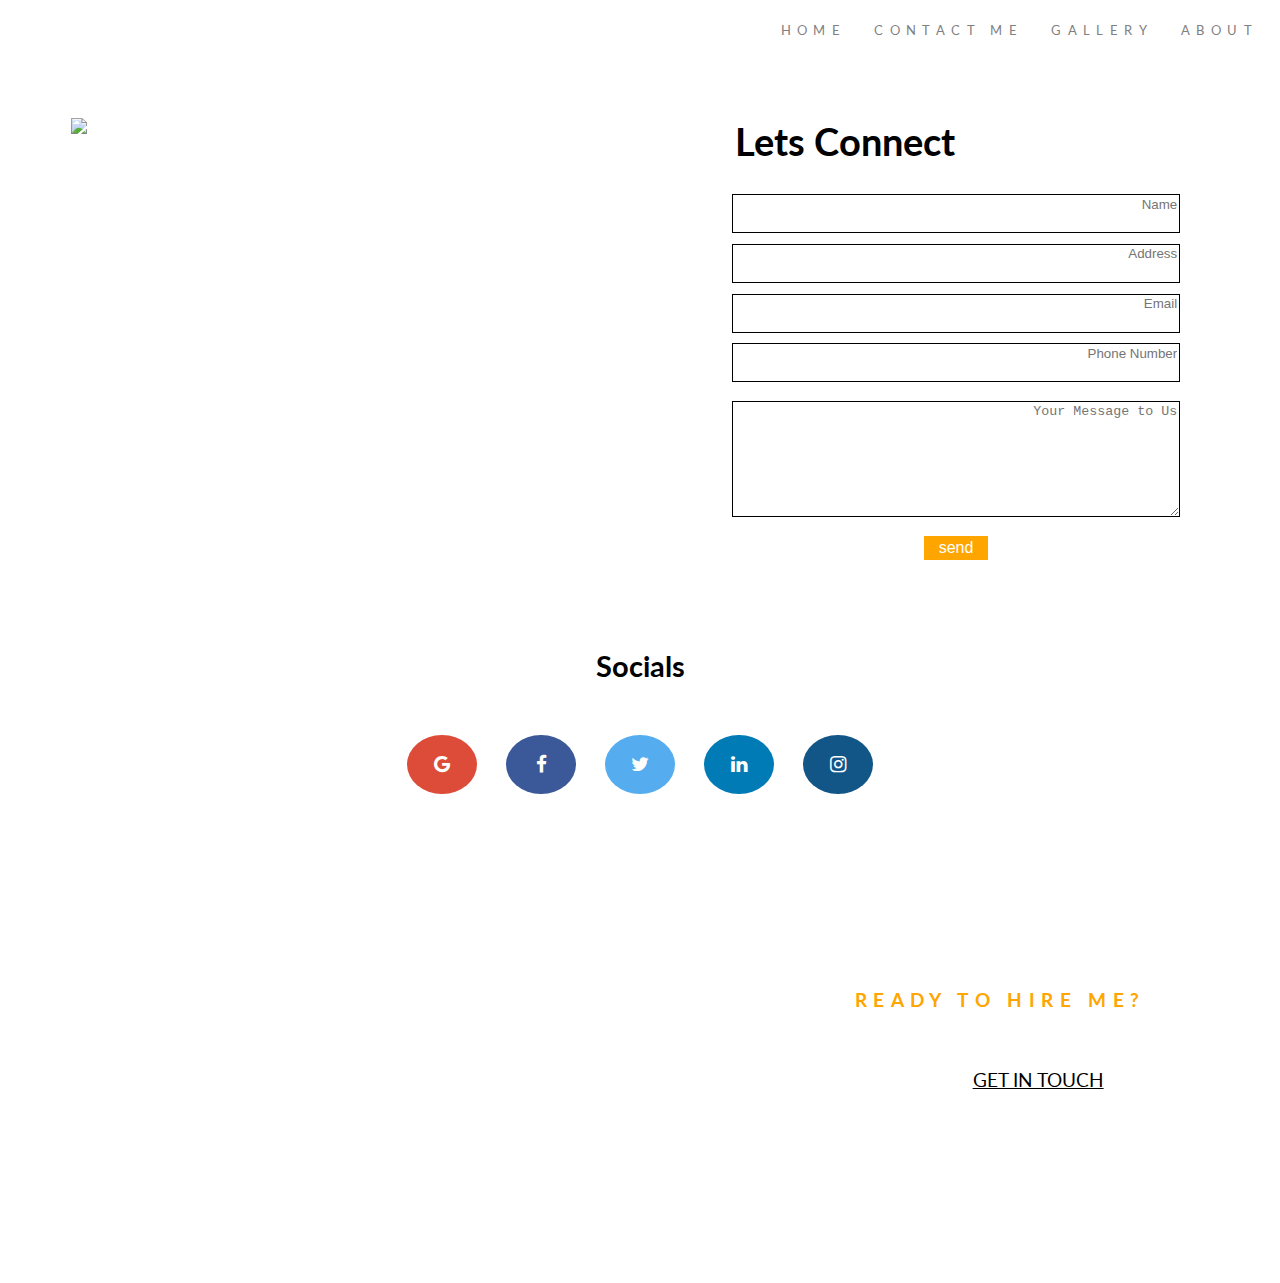
==== contact.html @ c25b340d "Merge pull request #3 from hollyLGru/HollyBranch" ====
<!DOCTYPE html>
<html lang="en">
<head>
    <meta charset="UTF-8">
    <meta http-equiv="X-UA-Compatible" content="IE=edge">
    <meta name="viewport" content="width=device-width, initial-scale=1.0">
    <title>Contact Me</title>
    <link rel="stylesheet" href="contact.css">
    <link rel="stylesheet" href="https://cdnjs.cloudflare.com/ajax/libs/font-awesome/4.7.0/css/font-awesome.min.css">
</head>
<body>
    <!DOCTYPE html>
<html lang="en">
<head>
    <meta charset="UTF-8">
    <meta http-equiv="X-UA-Compatible" content="IE=edge">
    <meta name="viewport" content="width=device-width, initial-scale=1.0">
    <title>contact us</title>
    <link rel="stylesheet" href="stylescontact.css">
</head>

<body>
    <header>
        <ul>
        <li>
          <a href="#about">ABOUT</a>
        </li>
        <li>
          <a href="gallery.html">GALLERY</a>
        </li>
        <li>
          <a href="#contact">CONTACT ME</a>     
        </li>
        <li>
            <a href="index.html">HOME</a>
          </li>
        </ul>
      </header>
      <section>   
<div class="imageElephant">
  <img src="https://images.squarespace-cdn.com/content/v1/5bc4ae748d97401dc0785f2a/1541781178446-OKV5HOX8LQ1M9Q7WDIV7/elephant+portrait+black+and+white+%281+of+1%29.jpg?format=2500w">
</div>

<main>
  <h1>Lets Connect</h1>
    <label>
      <input id="name" type="text" name="name" placeholder="Name"/>
    </label>
    <br>
    <label>
      <input id="address" type="text" name="address" placeholder="Address"/>
    </label>
    <br>
    <label>
      <input id="Email" type="text" name="Email" placeholder="Email"/>
    </label>
    <br>
    <label>
      <input id="phonenumber" type="text" name="phonenumber" placeholder="Phone Number"/>
    </label>
    <br>
    <label>
        <textarea id="message" name="message" placeholder="Your Message to Us"></textarea>
    </label> 
    <br>
    <button class="button" class="fa fa">send </button>
</main>
</section>

<div class="socialBtn">
  <h2>Socials</h2>
  <br>
  <figure>
    <a href="www.gmail.com" class="fa fa-google"></a>
    <a href="www.facebook.com" class="fa fa-facebook"></a>
    <a href="wwww.twitter.com" class="fa fa-twitter"></a>
    <a href="wwww.linkedin.com" class="fa fa-linkedin"></a>
    <a href="wwww.instagram.com" class="fa fa-instagram"></a>
  </figure>
  </div>
</div>
</body>
<div class="footer">
    <h4> Ready To Hire Me?</h4>
  <container class="button2">  <a href="#" class="btn btn-default transparent">Get in touch</a>
    </container>
  </div>

</html>
---- contact.css ----
@import url(https://fonts.googleapis.com/css?family=Lato);



 

    body {background-color: white;
        font-family: 'Lato', serif;
            font-size: 1.2rem;
    }

    

    section {
    display: grid;
    grid-template-columns: 1fr 1fr
    }
        
        /*  nav bar code begin*/
        
        header {position: -webkit-sticky;
        position: sticky;
        top: 0;
        margin-bottom: 0;
        grid-column: 2/3;}
        
        ul {
          list-style-type: none;
          margin: 0;
          margin-bottom: 0;
          padding: 0;
          overflow: hidden;
          background-color: white;
        }
        
        li {
          float: right;
        }
        
        li a {
          display: block;
          color: grey;
          text-align: center;
          padding: 14px;
          text-decoration: none;
          font-size: 70%;
          padding-bottom: 10px;
          letter-spacing: 0.4rem;
        }
        
        li a:hover {
          background-color: orange;
          color: black;
        }
     */
    

.imageElephant {
  grid-column: 1/2;
  margin-left: 10%;
  
}

.imageElephant img {width: 100%;
  margin-top: 11%;
  margin-left: 10%;}



main {text-align: center;
grid-column: 2/3;
padding-top: 7%;

}
main h1 {text-align: left;
margin-left: 15%;}
input {
    border: solid 1pt black;
    margin: 1%;
    
    width: 70%;
    height: 1%;
    margin-top: .5%;
    padding-bottom: 4%;
    padding-top: 1%;
background-color: white;
color: black;
text-align: right;}
    
textarea {
    border: solid 1pt black;
    margin: 2%;
    width: 70%;
    height: 2%;
    padding-bottom: 16%;
  text-align: right;}
    
.button {
    background-color: orange;
    border: none;
    color: white;
    padding: 3px 15px;
    text-align: center;
    text-decoration: none;
    display: inline-block;
    font-size: 16px;
    margin-bottom: 2%;}

    /* socials */
    
     h2 {
      text-align: center;
    }

    figure {text-align: center;
    padding-top: 0;
  margin-top: 0;
margin-bottom: 10%;}
    .fa {
      padding: 20px;
      
      font-size: 30px;
      width: 30px;
      text-align: center;
      text-decoration: none;
      margin: 5px 12px;
      border-radius: 50%;
    }
    
    .fa:hover {
        opacity: 0.3;
    }
    
    .fa-facebook {
      background: #3B5998;
      color: white;
    }
    
    .fa-twitter {
      background: #55ACEE;
      color: white;
    }
    
    .fa-google {
      background: #dd4b39;
      color: white;
    }
    
    .fa-linkedin {
      background: #007bb5;
      color: white;
    }
    
    .fa-youtube {
      background: #bb0000;
      color: white;
    }
    
    .fa-instagram {
      background: #125688;
      color: white;
    }
    .fa-linkedin {
      background: #007bb5;
      color: white;
    }
    
   
    .footer {
        background-image: url("https://cdn.now.howstuffworks.com/media-content/5abc8c8c-c4e9-4a25-b816-e607bf154372-640-360.jpg");
        min-height: 350px;
        background-attachment: fixed;
        background-position: center;
        background-repeat: no-repeat;
        background-size: cover;
        grid-template-columns: 1/3;
        margin-top: 0;
        padding-top: 0;
      }
      
      h4 {font-family: "Lato", serif;
          text-align: right;
          text-transform: uppercase;
          letter-spacing: 0.4rem;
          color: orange;
           padding-right: 10%;
           padding-top: 5%;}
      
      .button2 {
        display: flex;
        justify-content: right;
        text-align: right;
        padding-right: 10%;
        margin-top: -5%;
      }
      
      .btn {
          background: white;
          padding: 15px 20px;
          color: black;
          text-transform: uppercase;
          margin-top: 7%;
          margin-right: 22px;  
      }
       .btn:hover {
          background: #ffb424;
          color: #fff;
      }
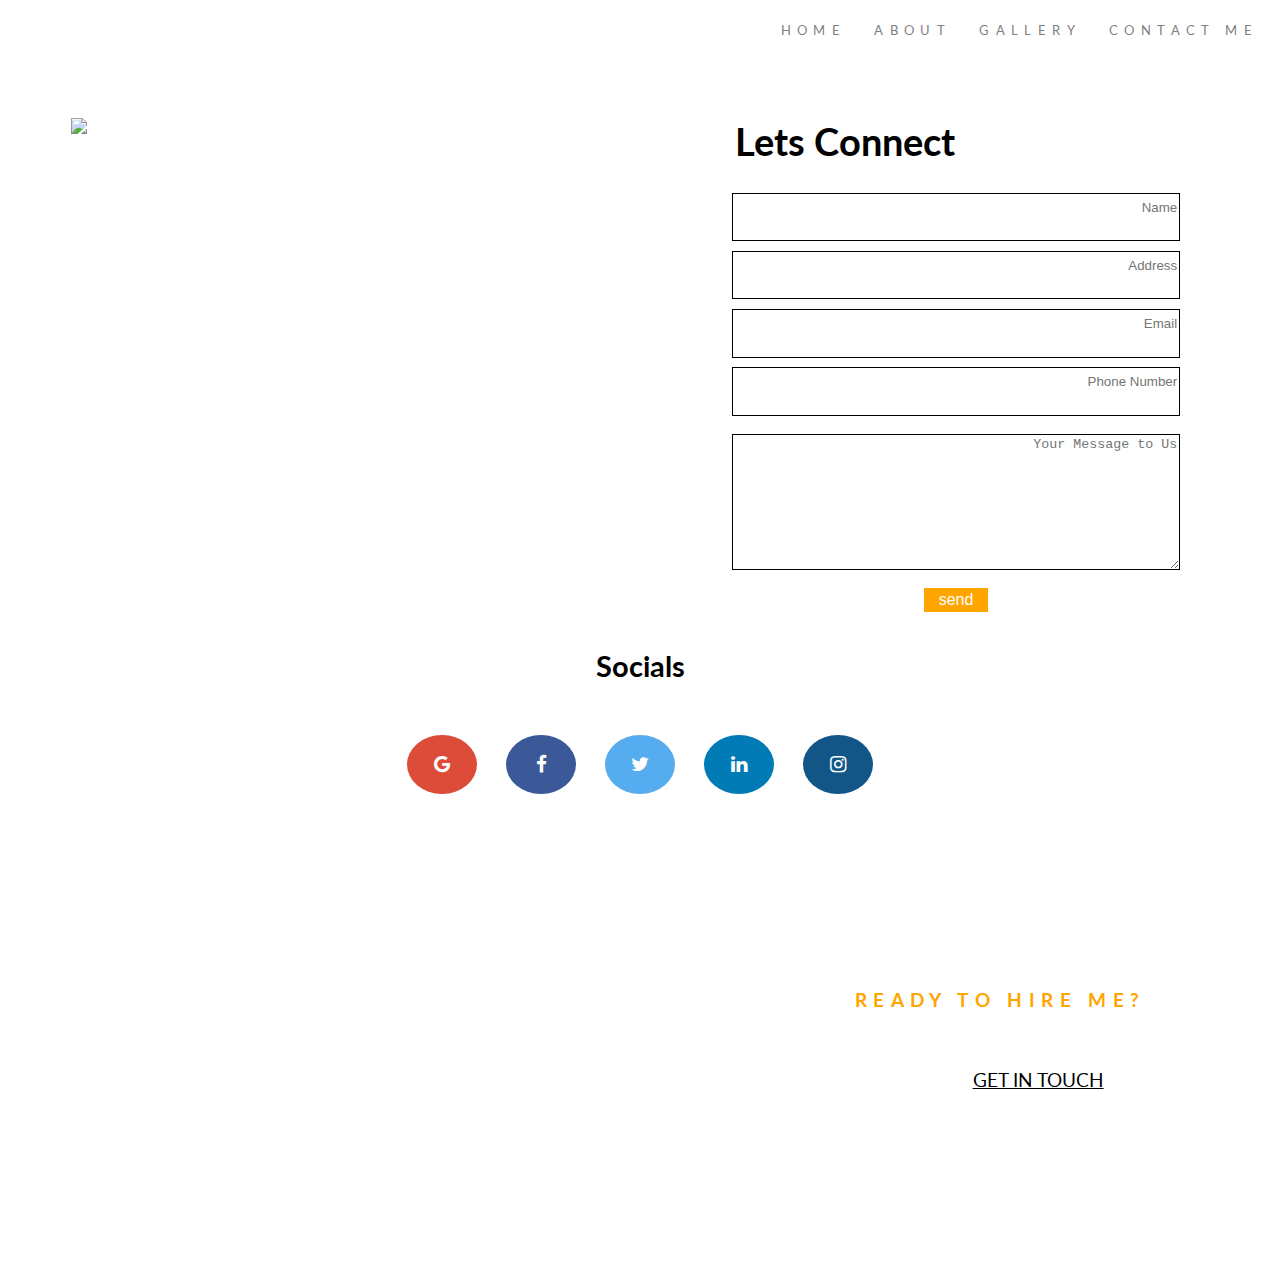
==== commit 4b2645ef: "contact page responding" ====
--- a/contact.html
+++ b/contact.html
@@ -20,51 +20,45 @@
 </head>
 
 <body>
-    <header>
-        <ul>
-        <li>
-          <a href="#about">ABOUT</a>
-        </li>
-        <li>
-          <a href="gallery.html">GALLERY</a>
-        </li>
-        <li>
-          <a href="#contact">CONTACT ME</a>     
-        </li>
-        <li>
-            <a href="index.html">HOME</a>
-          </li>
-        </ul>
-      </header>
+  <header>
+    <ul>
+      <li>
+        <a href="contact.html">CONTACT ME</a>
+      </li>
+      
+      <li>
+        <a href="gallery.html">GALLERY</a>
+      </li>
+      <li>
+        <a href="#about">ABOUT</a>
+      </li>
+      <li>
+        <a href="index.html">HOME</a>
+      </li>
+    </ul>
+  </header>
       <section>   
 <div class="imageElephant">
   <img src="https://images.squarespace-cdn.com/content/v1/5bc4ae748d97401dc0785f2a/1541781178446-OKV5HOX8LQ1M9Q7WDIV7/elephant+portrait+black+and+white+%281+of+1%29.jpg?format=2500w">
 </div>
 
 <main>
+  
+
+  
   <h1>Lets Connect</h1>
-    <label>
-      <input id="name" type="text" name="name" placeholder="Name"/>
-    </label>
-    <br>
-    <label>
-      <input id="address" type="text" name="address" placeholder="Address"/>
-    </label>
-    <br>
-    <label>
-      <input id="Email" type="text" name="Email" placeholder="Email"/>
-    </label>
-    <br>
-    <label>
-      <input id="phonenumber" type="text" name="phonenumber" placeholder="Phone Number"/>
-    </label>
-    <br>
-    <label>
-        <textarea id="message" name="message" placeholder="Your Message to Us"></textarea>
-    </label> 
-    <br>
-    <button class="button" class="fa fa">send </button>
-</main>
+
+  <form action="results.html" method="GET" enctype="multipart/form-data">
+    <input id="name" type="text" name="name" placeholder="Name" /> <br>
+    <input id="address" type="text" name="address" placeholder="Address" /> <br>
+    <input id="Email" type="text" name="Email" placeholder="Email" /> <br>
+    <input id="phonenumber" type="text" name="phonenumber" placeholder="Phone Number" /> <br>
+    <textarea id="message" name="message" placeholder="Your Message to Us"></textarea><br>
+    <button class="button" class="fa fa" type="submit">send </button>
+  
+  </form>
+
+
 </section>
 
 <div class="socialBtn">
--- a/contact.css
+++ b/contact.css
@@ -112,10 +112,12 @@
       text-align: center;
     }
 
-    figure {text-align: center;
+    figure {
+      text-align: center;
     padding-top: 0;
   margin-top: 0;
-margin-bottom: 10%;}
+margin-bottom: 10%;
+}
     .fa {
       padding: 20px;
       
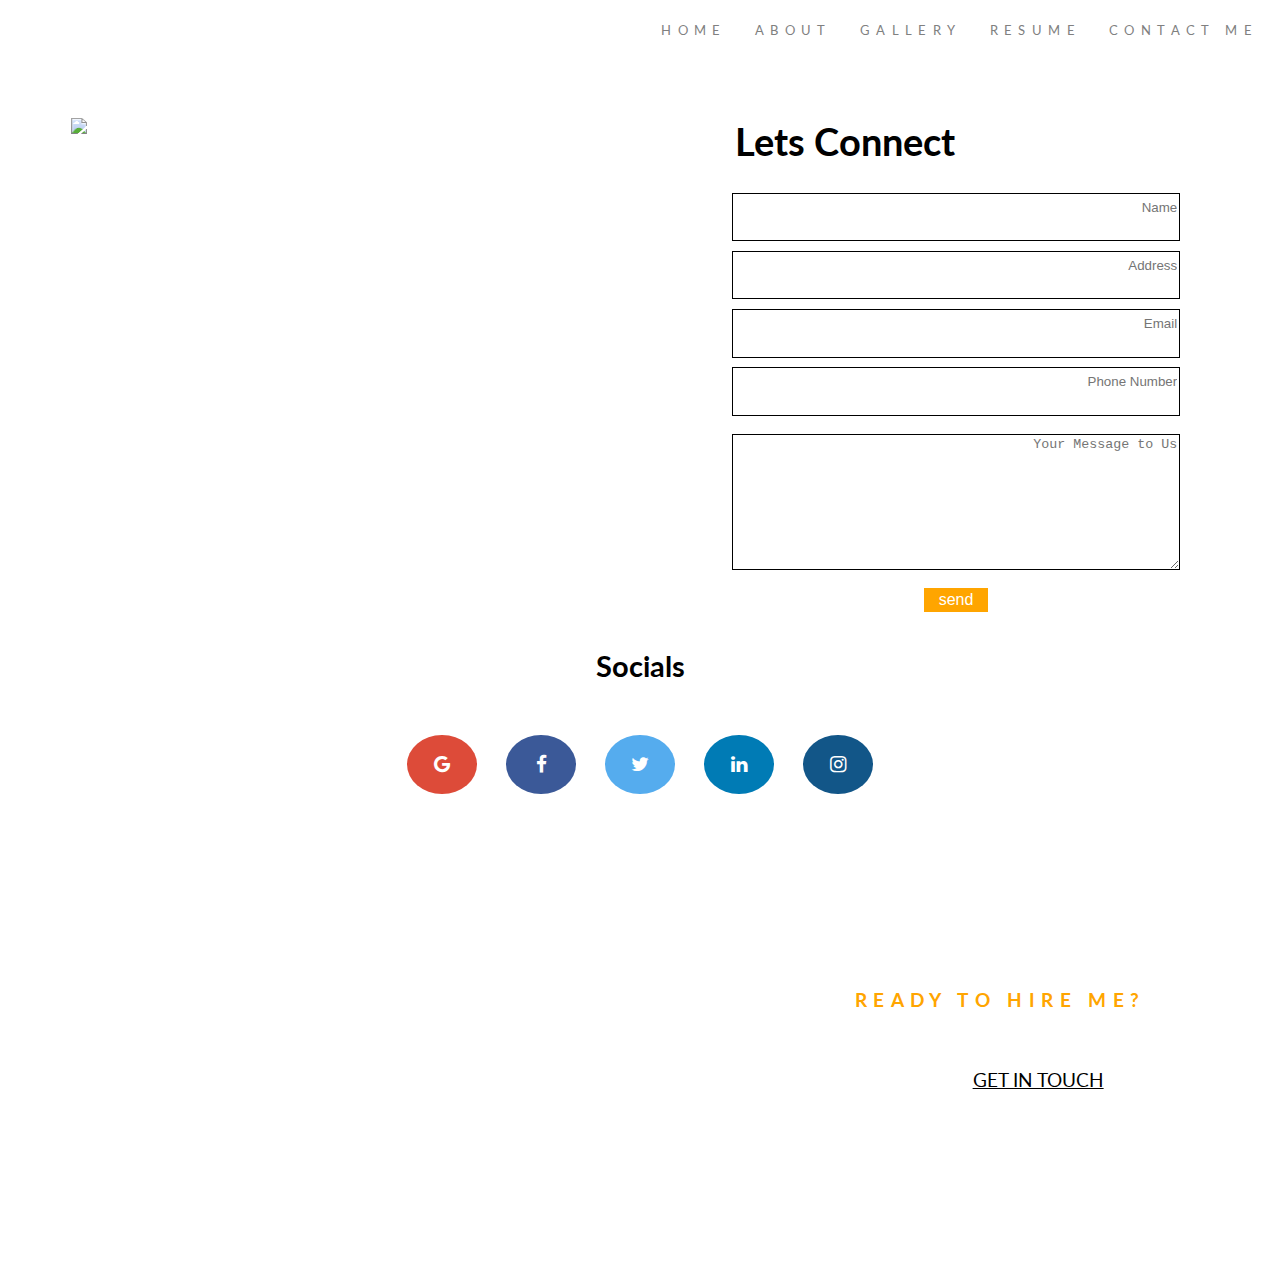
==== commit dbf6d3b9: "added resume page but not done" ====
--- a/contact.html
+++ b/contact.html
@@ -25,12 +25,14 @@
       <li>
         <a href="contact.html">CONTACT ME</a>
       </li>
-      
+      <li>
+        <a href="resume.html">RESUME</a>
+      </li>
       <li>
         <a href="gallery.html">GALLERY</a>
       </li>
       <li>
-        <a href="#about">ABOUT</a>
+        <a href="index.html#about">ABOUT</a>
       </li>
       <li>
         <a href="index.html">HOME</a>
@@ -76,7 +78,7 @@
 </body>
 <div class="footer">
     <h4> Ready To Hire Me?</h4>
-  <container class="button2">  <a href="#" class="btn btn-default transparent">Get in touch</a>
+  <container class="button2">  <a href="/contact.html" class="btn btn-default transparent">Get in touch</a>
     </container>
   </div>
 
--- a/contact.css
+++ b/contact.css
@@ -169,12 +169,13 @@
     
    
     .footer {
-        background-image: url("https://cdn.now.howstuffworks.com/media-content/5abc8c8c-c4e9-4a25-b816-e607bf154372-640-360.jpg");
+        background-image: url("/images/ostrich.png");
         min-height: 350px;
         background-attachment: fixed;
         background-position: center;
         background-repeat: no-repeat;
         background-size: cover;
+        background-origin: content-box;
         grid-template-columns: 1/3;
         margin-top: 0;
         padding-top: 0;
